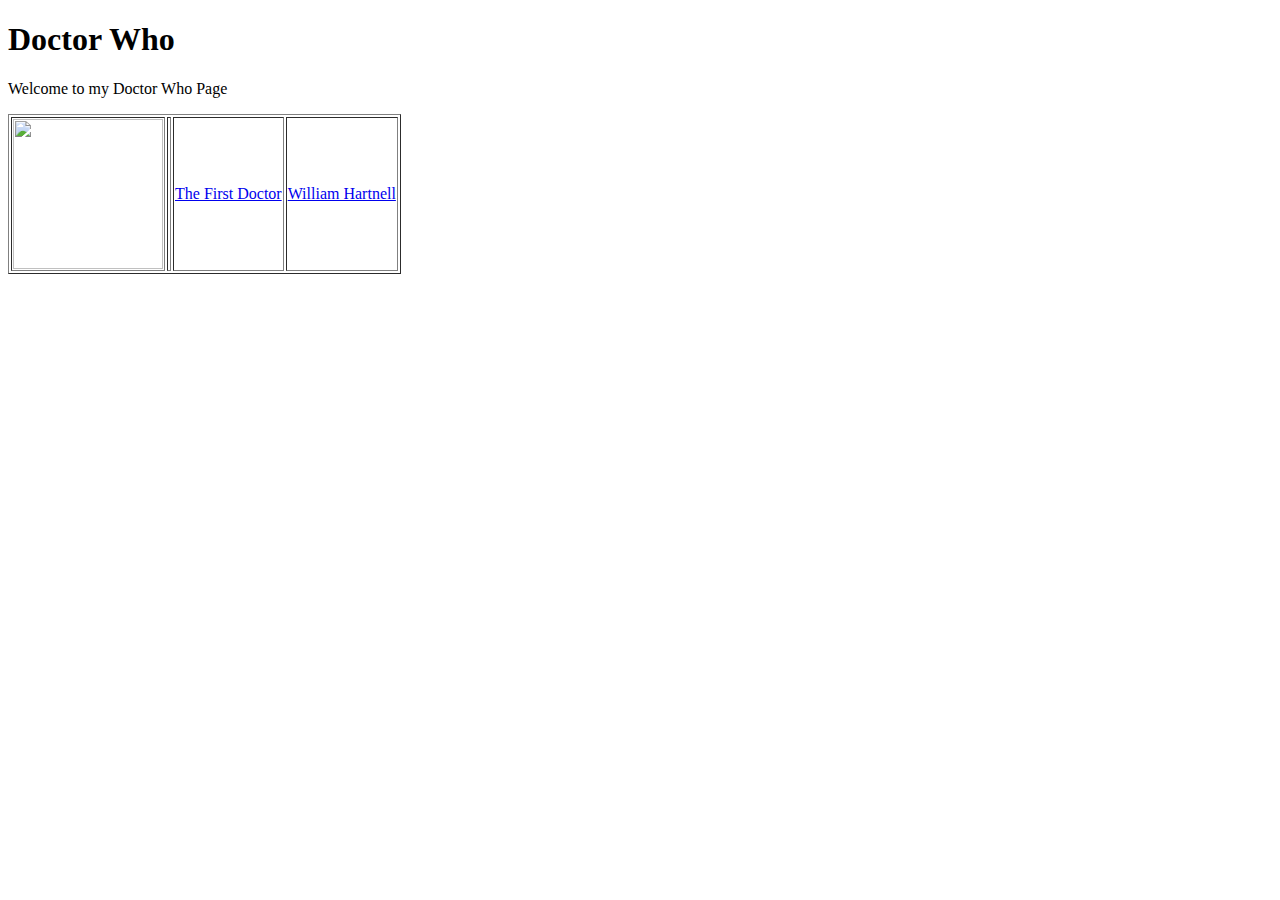
==== index.html @ 7cfd6d59 "Sweet Jesus in heaven, please work!" ====
<!DOCTYPE html PUBLIC "-//W3C//DTD XHTML 1.0 Transitional//EN" "http://www.w3.org/TR/xhtml1/DTD/xhtml1-transitional.dtd">
<html xmlns="http://www.w3.org/1999/xhtml">
	<head>
		<meta http-equiv="Content-Type" content="text/html; charset=utf-8" />
		<title>Dr who</title>
	</head>

	<body>
		<h1> Doctor Who </h1>
		<p> Welcome to my Doctor Who Page</p>
		<table border="1">
			<tr>
				<td><a href="Dr-Who-01.html">

					<img src="images/150/doc-who-01.jpg" height=150 width=150>

					<!-- This is not a valid tag -->


				</a>
				
				<td>
				<td><a href="dr-who-01.html">The First Doctor</a></td>
	            <td><a href="dr-who-01.html">William Hartnell</a></td>
			</tr>
		</table>
 
	</body>
</html>
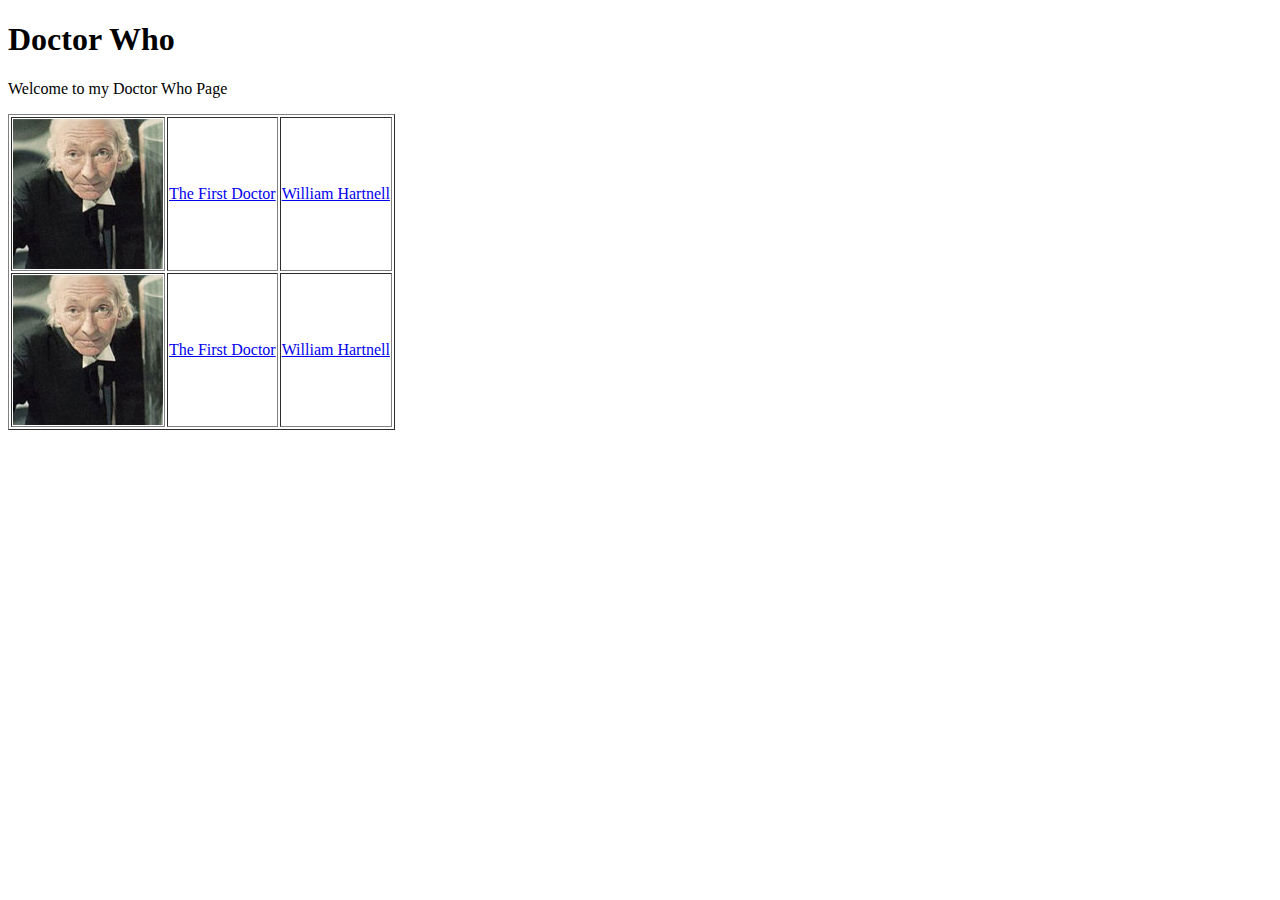
==== commit 7ce6893d: "Finished and validated the home page" ====
--- a/index.html
+++ b/index.html
@@ -4,26 +4,20 @@
 		<meta http-equiv="Content-Type" content="text/html; charset=utf-8" />
 		<title>Dr who</title>
 	</head>
-
 	<body>
 		<h1> Doctor Who </h1>
 		<p> Welcome to my Doctor Who Page</p>
 		<table border="1">
 			<tr>
-				<td><a href="Dr-Who-01.html">
-
-					<img src="images/150/doc-who-01.jpg" height=150 width=150>
-
-					<!-- This is not a valid tag -->
-
-
-				</a>
-				
-				<td>
+				<td><a href="Dr-Who-01.html"><img src="images/150/doc-who-01.jpg" height="150" width="150" alt="The First Doctor" /></a></td>
+				<td><a href="dr-who-01.html">The First Doctor</a></td>
+	            <td><a href="dr-who-01.html">William Hartnell</a></td>
+			</tr>
+			<tr>
+				<td><a href="Dr-Who-01.html"><img src="images/150/doc-who-01.jpg" height="150" width="150" alt="The First Doctor" /></a></td>
 				<td><a href="dr-who-01.html">The First Doctor</a></td>
 	            <td><a href="dr-who-01.html">William Hartnell</a></td>
 			</tr>
 		</table>
- 
-	</body>
+ 	</body>
 </html>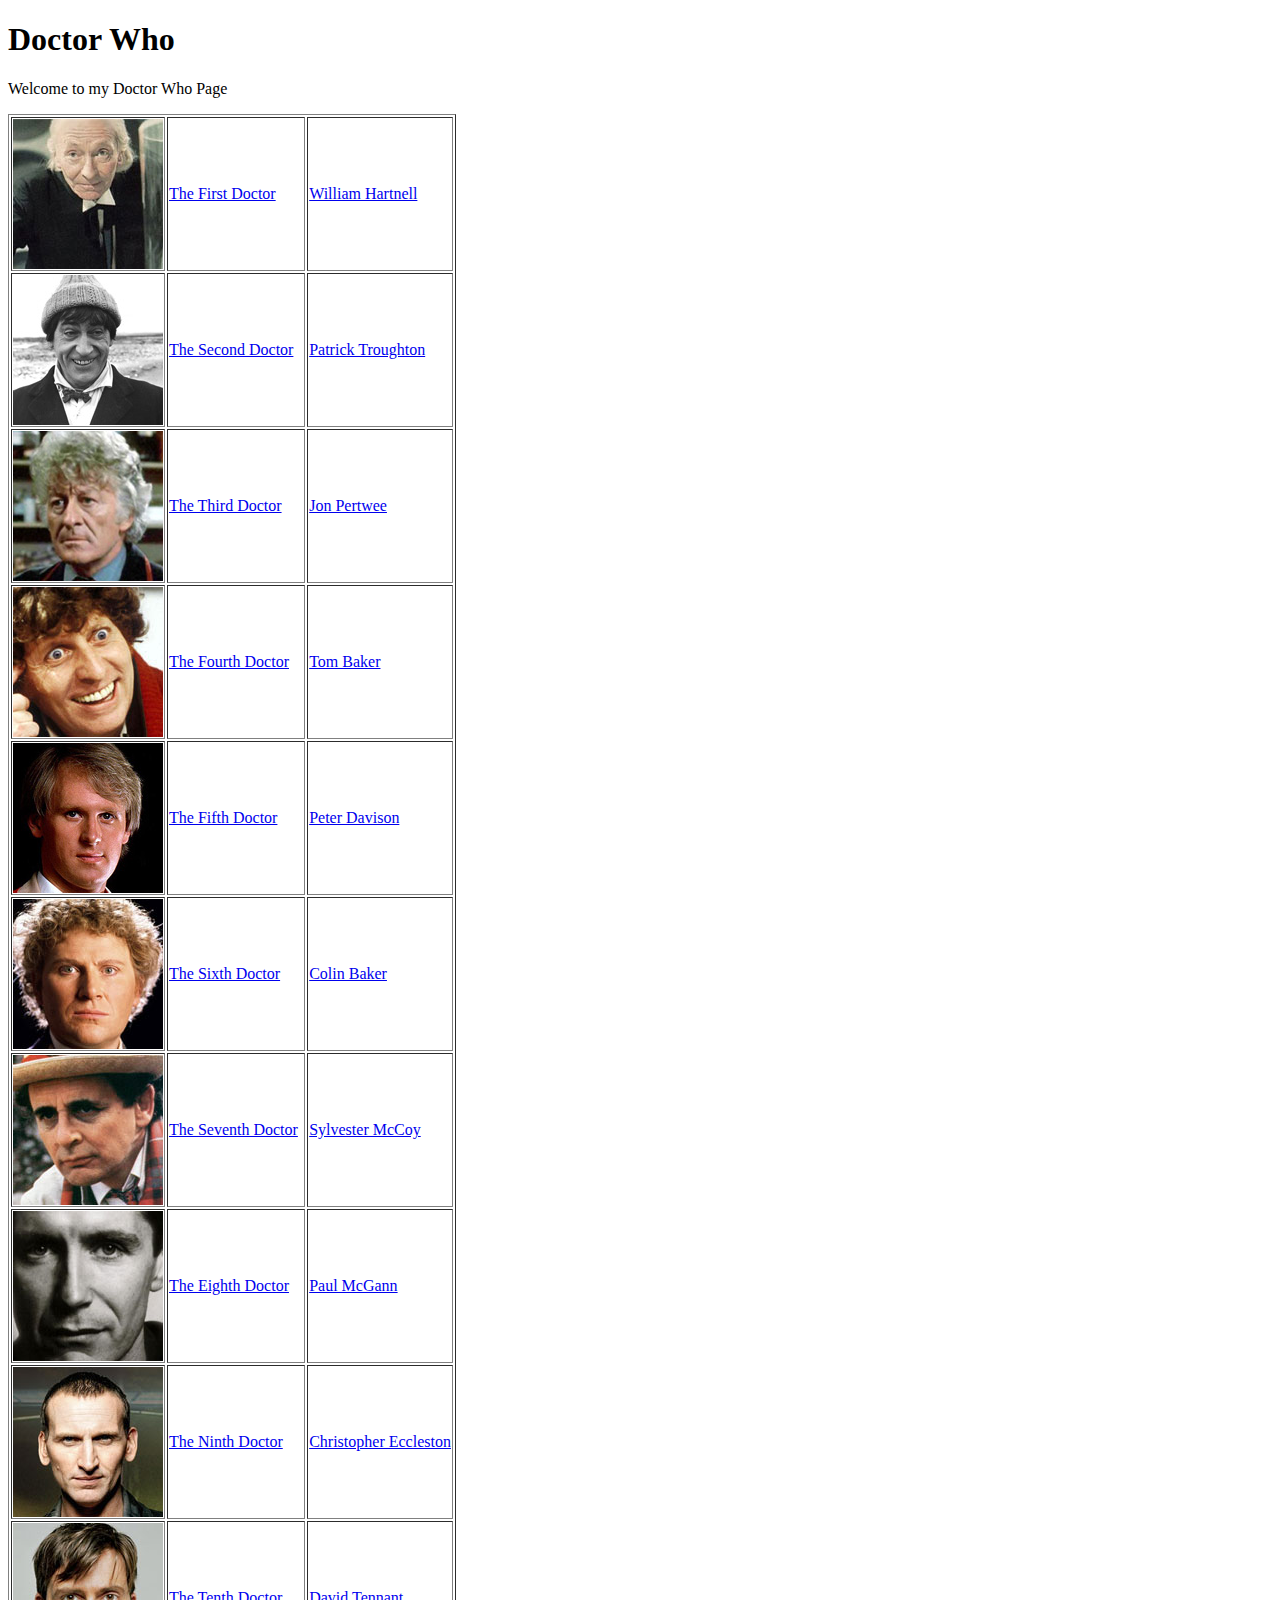
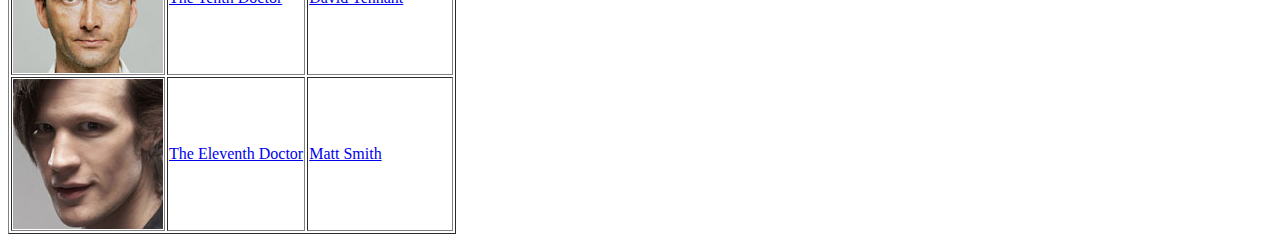
==== commit 3d338a8b: "Finished and Validated Dr 01" ====
--- a/index.html
+++ b/index.html
@@ -11,12 +11,57 @@
 			<tr>
 				<td><a href="Dr-Who-01.html"><img src="images/150/doc-who-01.jpg" height="150" width="150" alt="The First Doctor" /></a></td>
 				<td><a href="dr-who-01.html">The First Doctor</a></td>
-	            <td><a href="dr-who-01.html">William Hartnell</a></td>
+				<td><a href="dr-who-01.html">William Hartnell</a></td>
 			</tr>
 			<tr>
-				<td><a href="Dr-Who-01.html"><img src="images/150/doc-who-01.jpg" height="150" width="150" alt="The First Doctor" /></a></td>
-				<td><a href="dr-who-01.html">The First Doctor</a></td>
-	            <td><a href="dr-who-01.html">William Hartnell</a></td>
+				<td><a href="Dr-Who-02.html"><img src="images/150/doc-who-02.jpg" height="150" width="150" alt="The Second Doctor" /></a></td>
+				<td><a href="dr-who-02.html">The Second Doctor</a></td>
+				<td><a href="dr-who-02.html">Patrick Troughton</a></td>
+			</tr>
+			<tr>
+				<td><a href="Dr-Who-03.html"><img src="images/150/doc-who-03.jpg" height="150" width="150" alt="The Third Doctor" /></a></td>
+				<td><a href="dr-who-03.html">The Third Doctor</a></td>
+				<td><a href="dr-who-03.html">Jon Pertwee</a></td>
+			</tr>
+			<tr>
+				<td><a href="Dr-Who-04.html"><img src="images/150/doc-who-04.jpg" height="150" width="150" alt="The Fourth Doctor" /></a></td>
+				<td><a href="dr-who-04.html">The Fourth Doctor</a></td>
+				<td><a href="dr-who-04.html">Tom Baker</a></td>
+			</tr>
+			<tr>
+				<td><a href="Dr-Who-05.html"><img src="images/150/doc-who-05.jpg" height="150" width="150" alt="The Fifth Doctor" /></a></td>
+				<td><a href="dr-who-05.html">The Fifth Doctor</a></td>
+				<td><a href="dr-who-05.html">Peter Davison</a></td>
+			</tr>
+			<tr>
+				<td><a href="Dr-Who-06.html"><img src="images/150/doc-who-06.jpg" height="150" width="150" alt="The Sixth Doctor" /></a></td>
+				<td><a href="dr-who-06.html">The Sixth Doctor</a></td>
+				<td><a href="dr-who-06.html">Colin Baker</a></td>
+			</tr>
+			<tr>
+				<td><a href="Dr-Who-07.html"><img src="images/150/doc-who-07.jpg" height="150" width="150" alt="The Seventh Doctor" /></a></td>
+				<td><a href="dr-who-07.html">The Seventh Doctor</a></td>
+				<td><a href="dr-who-07.html">Sylvester McCoy</a></td>
+			</tr>
+			<tr>
+				<td><a href="Dr-Who-08.html"><img src="images/150/doc-who-08.jpg" height="150" width="150" alt="The Eighth Doctor" /></a></td>
+				<td><a href="dr-who-08.html">The Eighth Doctor</a></td>
+				<td><a href="dr-who-08.html">Paul McGann</a></td>
+			</tr>
+			<tr>
+				<td><a href="Dr-Who-09.html"><img src="images/150/doc-who-09.jpg" height="150" width="150" alt="The Ninth Doctor" /></a></td>
+				<td><a href="dr-who-09.html">The Ninth Doctor</a></td>
+				<td><a href="dr-who-09.html">Christopher Eccleston</a></td>
+			</tr>
+			<tr>
+				<td><a href="Dr-Who-10.html"><img src="images/150/doc-who-10.jpg" height="150" width="150" alt="The Tenth Doctor" /></a></td>
+				<td><a href="dr-who-10.html">The Tenth Doctor</a></td>
+				<td><a href="dr-who-10.html">David Tennant</a></td>
+			</tr>
+			<tr>
+				<td><a href="Dr-Who-11.html"><img src="images/150/doc-who-11.jpg" height="150" width="150" alt="The Eleventh Doctor" /></a></td>
+				<td><a href="dr-who-11.html">The Eleventh Doctor</a></td>
+				<td><a href="dr-who-11.html">Matt Smith</a></td>
 			</tr>
 		</table>
  	</body>
